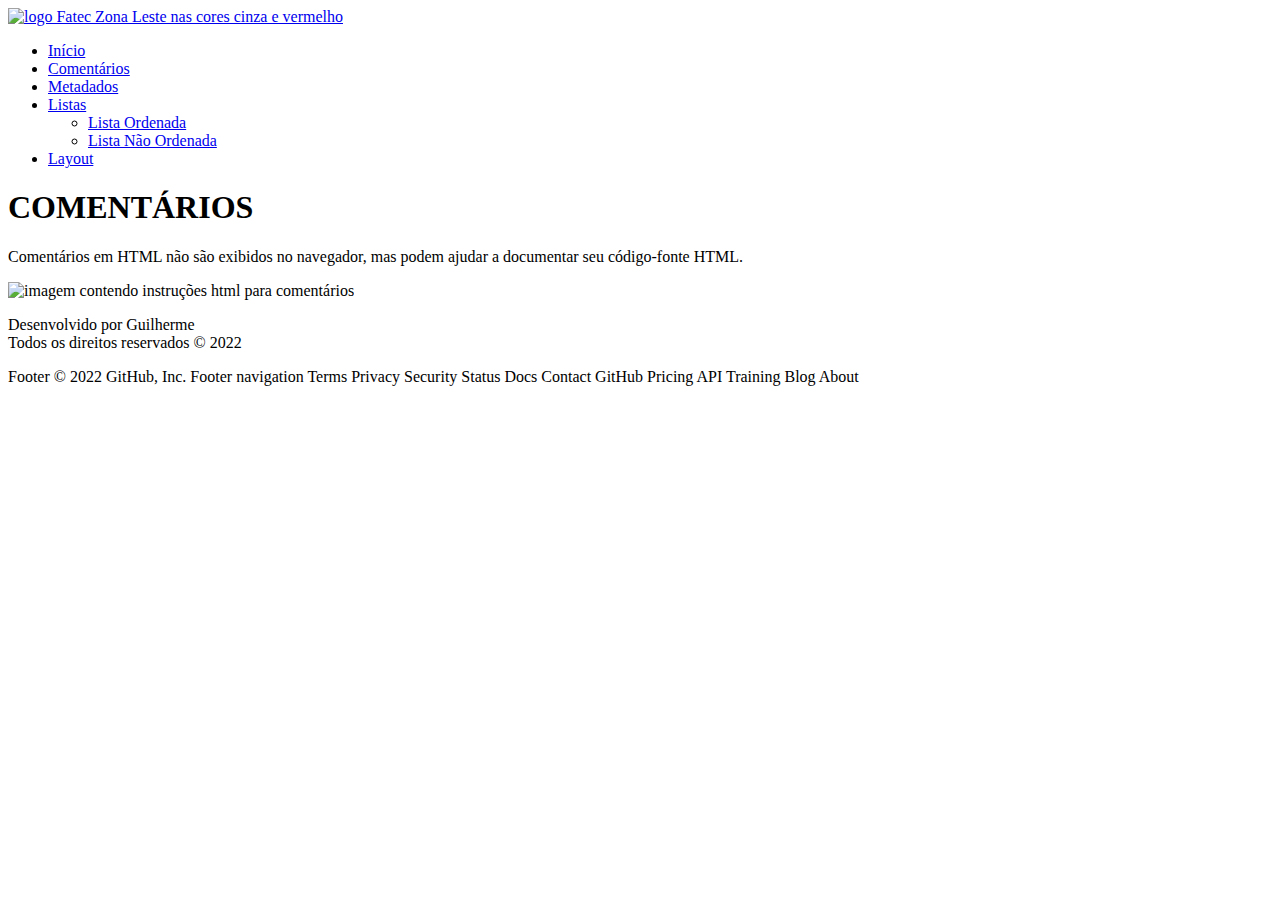
==== Comentarios.html @ dca0b462 "guilherme 01" ====
<!DOCTYPE html>
<html lang="pt-br">
<head>
    <!--METADADOS-->
    <meta charset="UTF-8">
    <meta http-equiv="X-UA-Compatible" content="IE=edge">
    <meta name="viewport" content="width=device-width, initial-scale=1.0">
    <meta name="keywords" content="html, metadados, comentários, layout, listas">
    <!--FIM METADADOS-->
    <title>Aulas Desenvolvimento Web 1</title>
</head>
<body>
    <header><!--Topo-->
        <a href="index.html" title="Voltar para o início"><img src="imagem/FATEC_ZONA_LESTE.png" alt="logo Fatec Zona Leste nas cores cinza e vermelho"></a>
    </header>
    <nav><!--Navegação-->
        <ul>
            <li><a href="index.html">Início</a></li>
            <li><a href="comentarios.html">Comentários</a></li>
            <li><a href="metadados.html">Metadados</a></li>
            <li><a href="javascript:void(0);">Listas</a>
                <ul>
                    <li><a href="ol.html">Lista Ordenada</a></li>
                    <li><a href="ul.html">Lista Não Ordenada</a></li>
                </ul>
            
            </li>
            <li><a href="layout.html">Layout</a></li>
            
            
        </ul>
    </nav>
    <main><!--Conteúdo-->
        <h1>COMENTÁRIOS</h1>
        <p>Comentários em HTML não são exibidos no navegador, mas podem ajudar a documentar seu código-fonte HTML.</p>
        <img src="imagem/comentarios.png" alt="imagem contendo instruções html para comentários">

        
    </main>
    <footer><!--rodapé-->
        <p>Desenvolvido por Guilherme<br>
            Todos os direitos reservados &copy; 2022
        </p>
    </footer>
</body>
</html>
Footer
© 2022 GitHub, Inc.
Footer navigation
Terms
Privacy
Security
Status
Docs
Contact GitHub
Pricing
API
Training
Blog
About
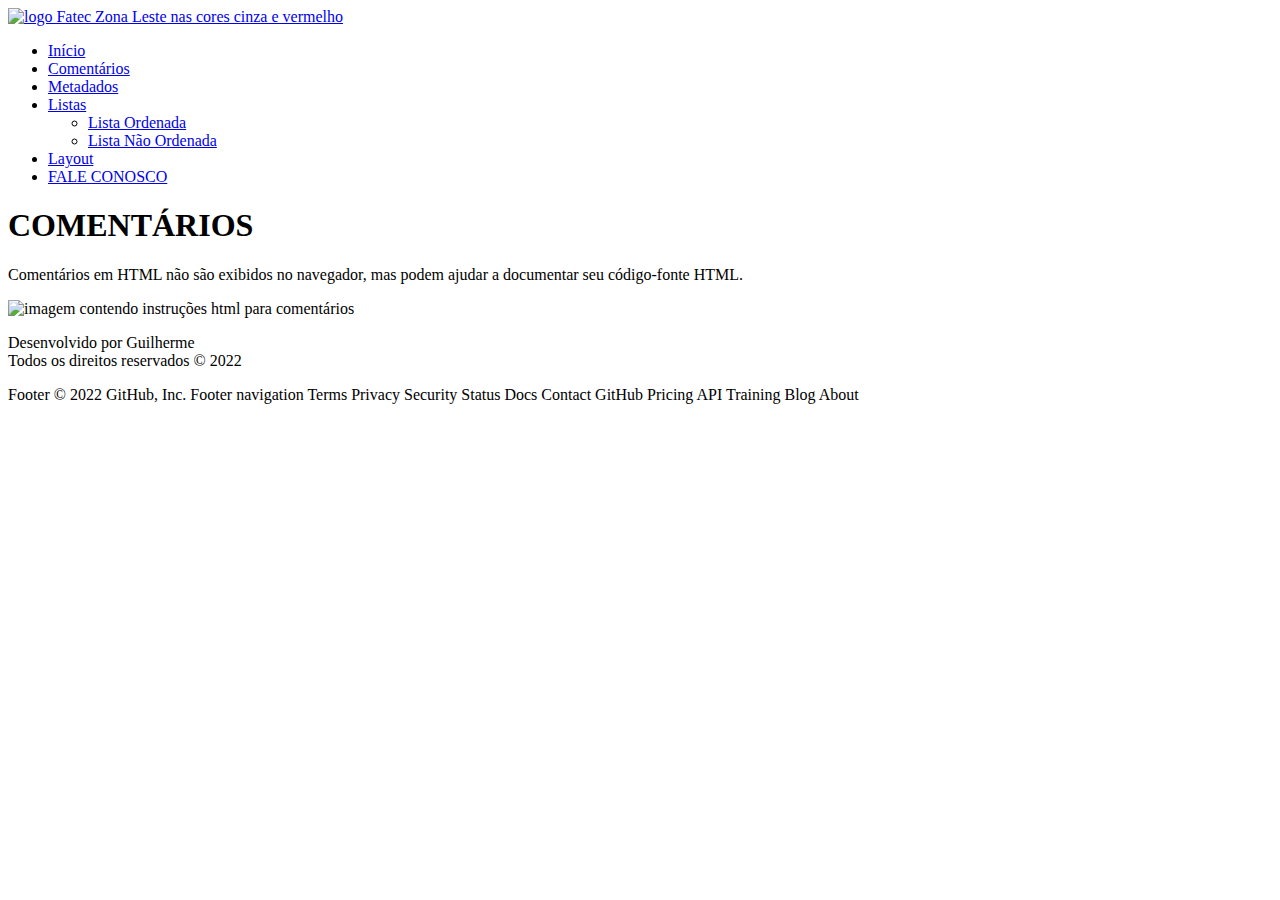
==== commit 4df66bc6: "ksadjawsio" ====
--- a/Comentarios.html
+++ b/Comentarios.html
@@ -26,6 +26,8 @@
             
             </li>
             <li><a href="layout.html">Layout</a></li>
+            <li><a href="contatos.html">FALE CONOSCO</a></li>
+
             
             
         </ul>
